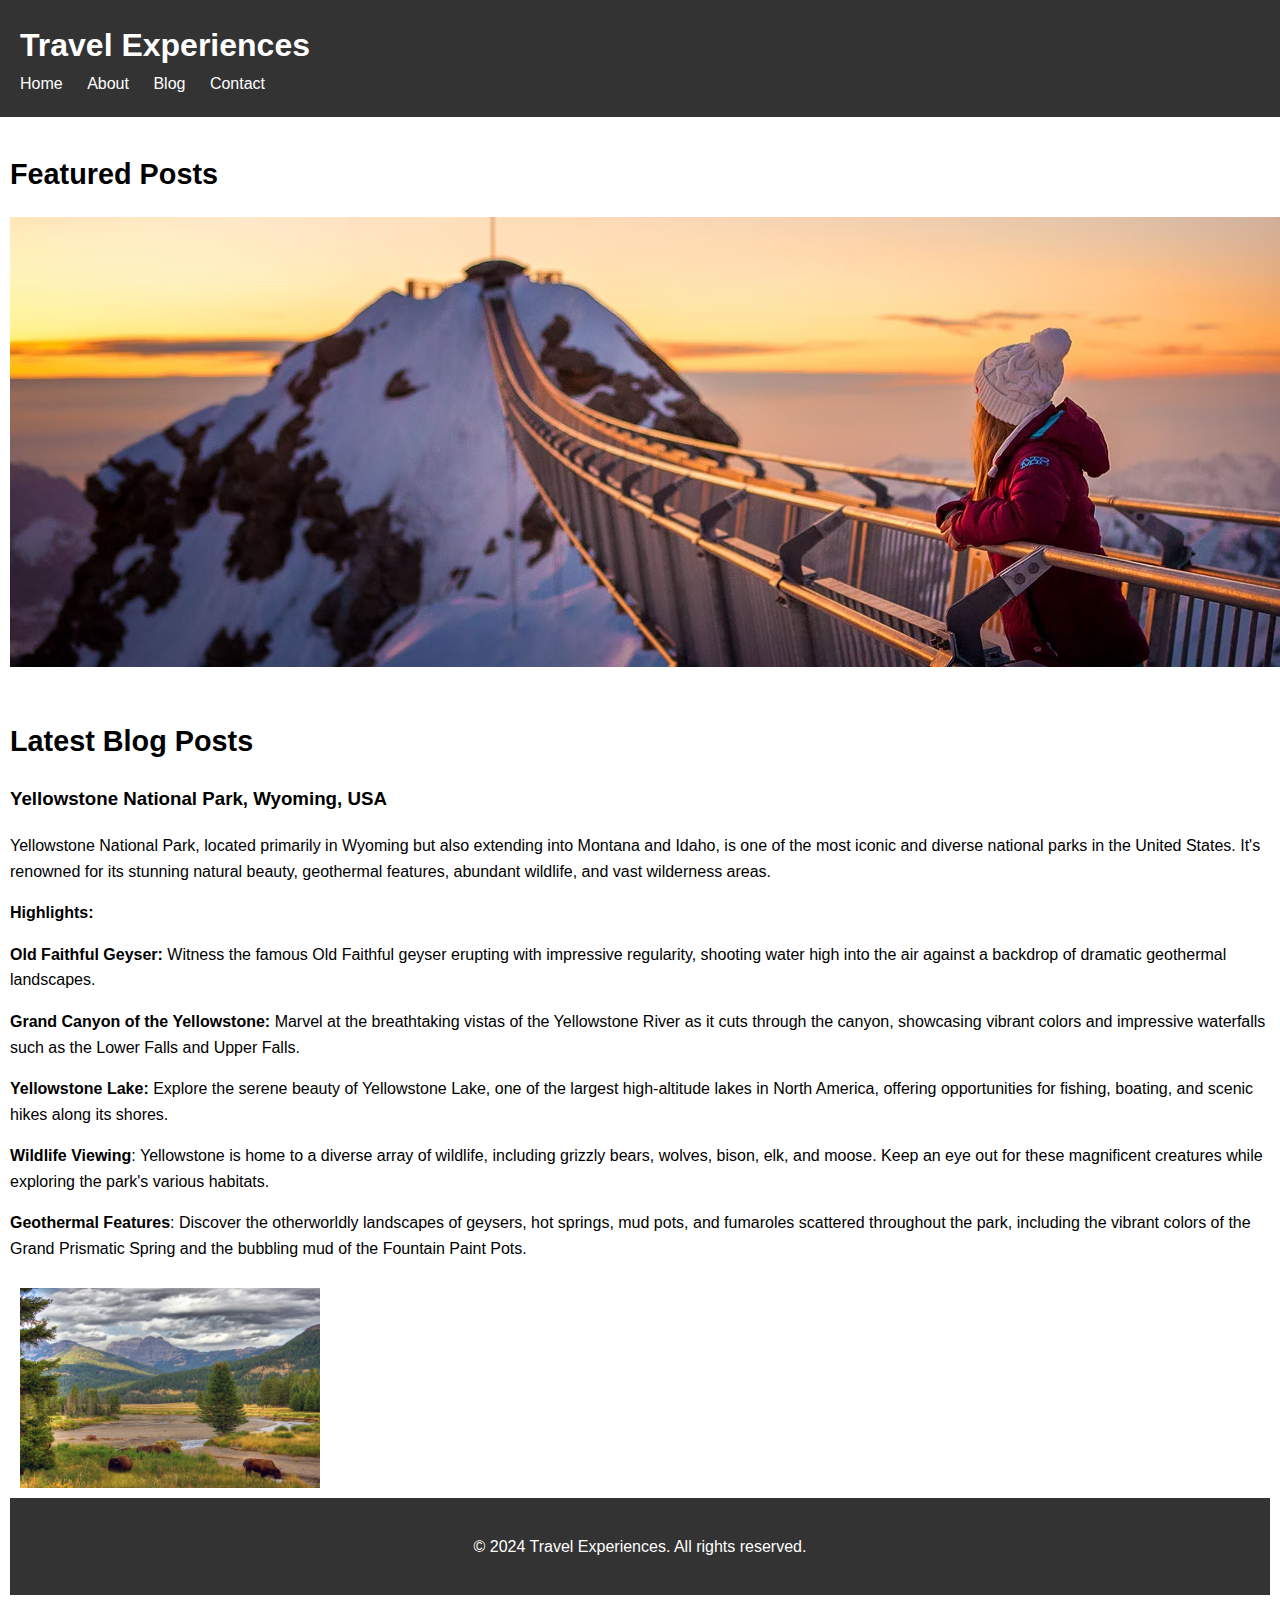
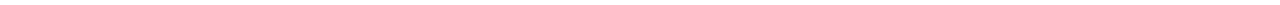
==== index.html @ b5361545 "Add files via upload" ====
<!DOCTYPE html>
<html lang="en">
<head>
    <meta charset="UTF-8">
    <meta name="viewport" content="width=device-width, initial-scale=1.0">
    <title>Travel Experiences</title>
    <style>
        /* CSS styles go here */
        body {
            font-family: Arial, sans-serif;
            line-height: 1.6;
            margin: 0;
            padding: 0;
        }
        
        header {
            background-color: #333;
            color: #fff;
            padding: 20px;
        }
        
        header h1 {
            font-size: 2rem;
            margin: 0;
        }
        
        nav ul {
            list-style-type: none;
            margin: 0;
            padding: 0;
        }
        
        nav ul li {
            display: inline;
            margin-right: 20px;
        }
        
        nav ul li a {
            color: #fff;
            text-decoration: none;
        }
        
        section {
            padding: 10px;
        }
        
        section h2 {
            font-size: 1.8rem;
            margin-bottom: 20px;
        }
        
        footer {
            background-color: #333;
            color: #fff;
            padding: 20px;
            text-align: center;
        }
        
        #slideshow {
            max-width: 300px; /* Adjust the width as needed */
            height: 200px; /* Adjust the height as needed */
            overflow: hidden;
            position: relative;
        }

        #slideshow img {
            width: 100%;
            height: 100%;
            position: absolute;
            left: 100;
            opacity: 100;
            transition: opacity 1s ease-in-out;
        }

        #slideshow img:first-child {
            opacity: 1;
        }

        @keyframes slide {
            0% {
                opacity: 0;
            }
            20% {
                opacity: 1;
            }
            80% {
                opacity: 1;
            }
            100% {
                opacity: 0;
            }
        }

        #slideshow img:nth-child(2) {
            animation: slide 6s infinite;
        }

        #slideshow img:nth-child(3) {
            animation: slide 12s infinite;
        }
    </style>
</head>
<body>
    <header>
        <h1>Travel Experiences</h1>
        <nav>
            <ul>
                <li><a href="Home.html">Home</a></li>
                <li><a href="About.html">About</a></li>
                <li><a href="Blog.html">Blog</a></li>
                <li><a href="Contact.html">Contact</a></li>
            </ul>
        </nav>
    </header>

    <section id="featured-posts">
        <h2>Featured Posts</h2>
<img src="aaa.avif"></img>
        <!-- Additional content or description of the featured post can be added here -->
    </section>

       <section id="blog">
        <h2>Latest Blog Posts</h2>
	<h3>Yellowstone National Park, Wyoming, USA</h3>
		<p>Yellowstone National Park, located primarily in Wyoming but also extending into Montana and Idaho, is one of the most iconic and diverse national parks in the United States. It's renowned for its stunning natural beauty, geothermal features, abundant wildlife, and vast wilderness areas.</p>
		<p><strong>Highlights:</strong>

<p><strong>Old Faithful Geyser:</strong> Witness the famous Old Faithful geyser erupting with impressive regularity, shooting water high into the air against a backdrop of dramatic geothermal landscapes.</p>

<p><strong>Grand Canyon of the Yellowstone:</strong> Marvel at the breathtaking vistas of the Yellowstone River as it cuts through the canyon, showcasing vibrant colors and impressive waterfalls such as the Lower Falls and Upper Falls.</p>

<p><strong>Yellowstone Lake:</strong> Explore the serene beauty of Yellowstone Lake, one of the largest high-altitude lakes in North America, offering opportunities for fishing, boating, and scenic hikes along its shores.</p>

<p><strong>Wildlife Viewing</strong>: Yellowstone is home to a diverse array of wildlife, including grizzly bears, wolves, bison, elk, and moose. Keep an eye out for these magnificent creatures while exploring the park's various habitats.</p>

<p><strong>Geothermal Features</strong>: Discover the otherworldly landscapes of geysers, hot springs, mud pots, and fumaroles scattered throughout the park, including the vibrant colors of the Grand Prismatic Spring and the bubbling mud of the Fountain Paint Pots.</p>
</p>
    <section id="blog">
        
        <div id="slideshow">
            <img src="abc.jpg" alt="Slide 1">
            <img src="abcd.jpeg" alt="Slide 2">
            
        </div>
        <!-- Blog posts content goes here -->
    </section>

        

    <footer>
        <p>&copy; 2024 Travel Experiences. All rights reserved.</p>
    </footer>
</body>
</html>
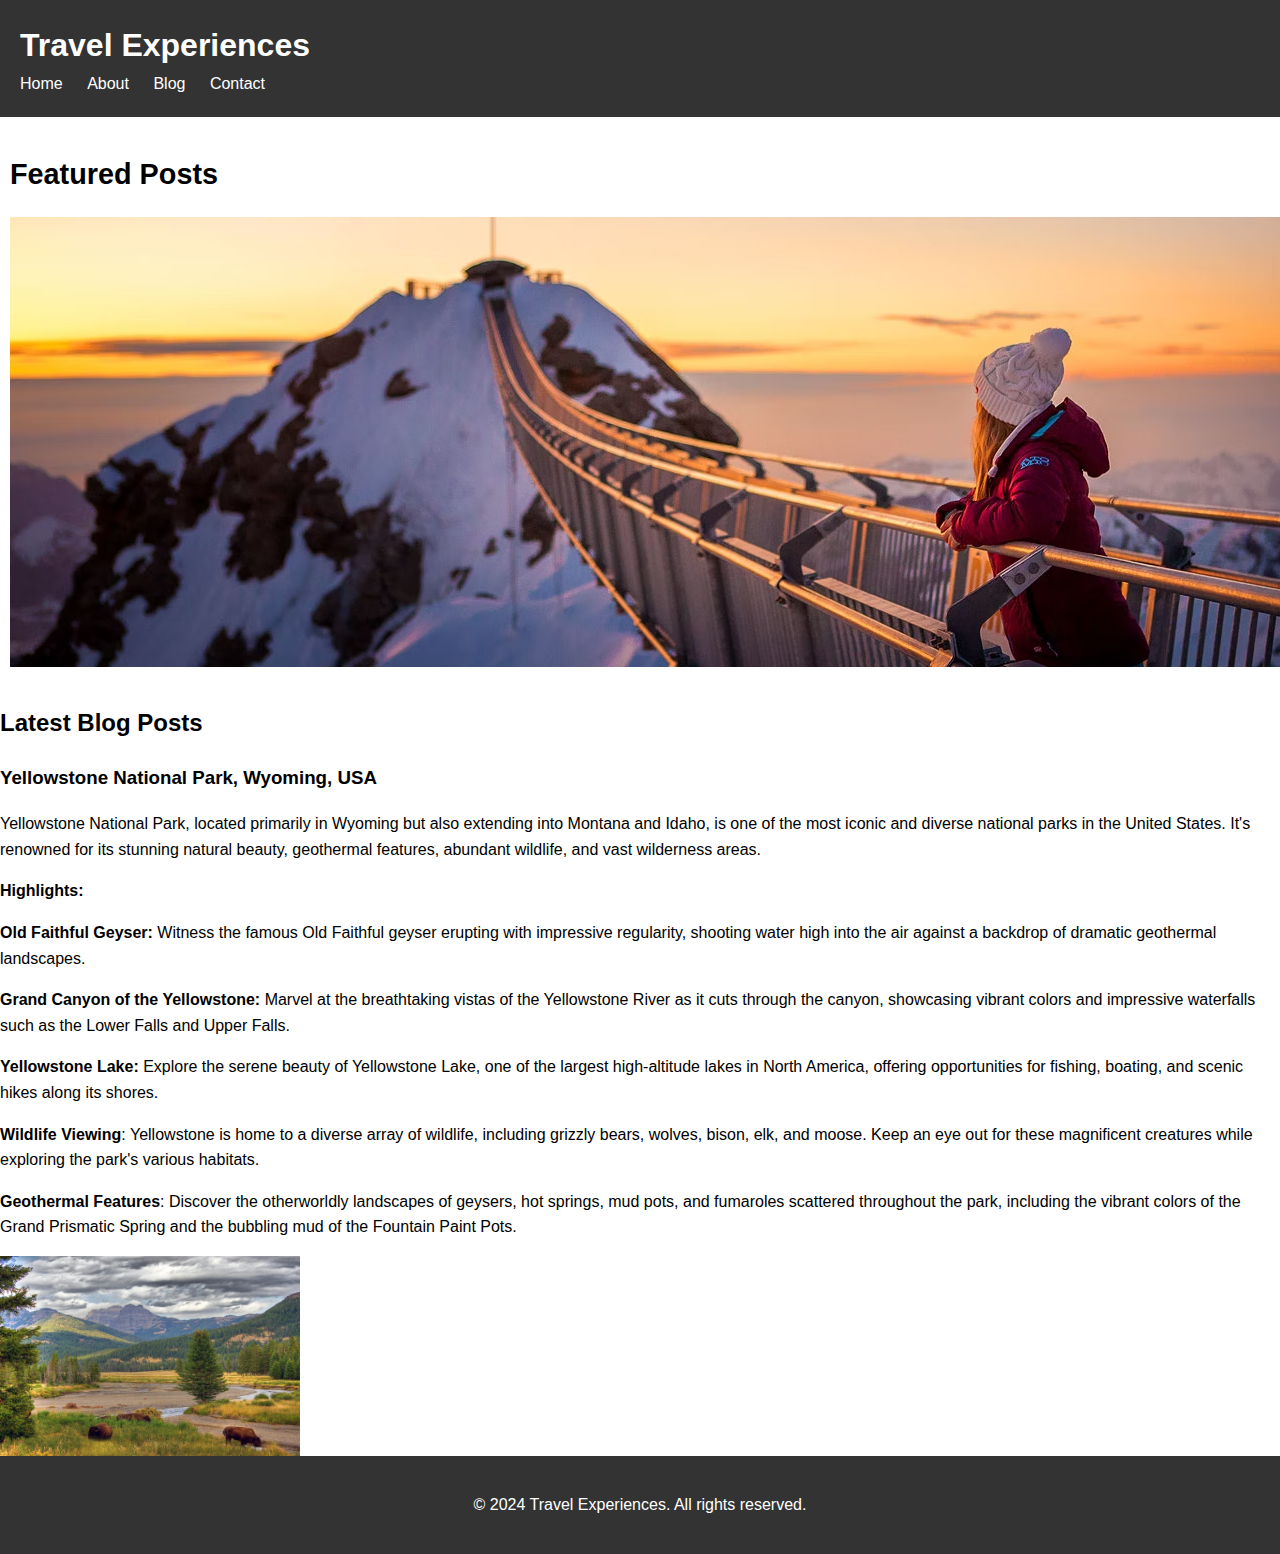
==== commit bb317de0: "Add files via upload" ====
--- a/index.html
+++ b/index.html
@@ -67,7 +67,7 @@
             width: 100%;
             height: 100%;
             position: absolute;
-            left: 100;
+            left: 0;
             opacity: 100;
             transition: opacity 1s ease-in-out;
         }
@@ -115,11 +115,12 @@
 
     <section id="featured-posts">
         <h2>Featured Posts</h2>
-<img src="aaa.avif"></img>
-        <!-- Additional content or description of the featured post can be added here -->
+               <img src="aaa.avif" alt="Description of the image">
+
+       
     </section>
 
-       <section id="blog">
+       
         <h2>Latest Blog Posts</h2>
 	<h3>Yellowstone National Park, Wyoming, USA</h3>
 		<p>Yellowstone National Park, located primarily in Wyoming but also extending into Montana and Idaho, is one of the most iconic and diverse national parks in the United States. It's renowned for its stunning natural beauty, geothermal features, abundant wildlife, and vast wilderness areas.</p>
@@ -135,15 +136,15 @@
 
 <p><strong>Geothermal Features</strong>: Discover the otherworldly landscapes of geysers, hot springs, mud pots, and fumaroles scattered throughout the park, including the vibrant colors of the Grand Prismatic Spring and the bubbling mud of the Fountain Paint Pots.</p>
 </p>
-    <section id="blog">
+   
         
         <div id="slideshow">
             <img src="abc.jpg" alt="Slide 1">
             <img src="abcd.jpeg" alt="Slide 2">
             
         </div>
-        <!-- Blog posts content goes here -->
-    </section>
+        
+    
 
         
 
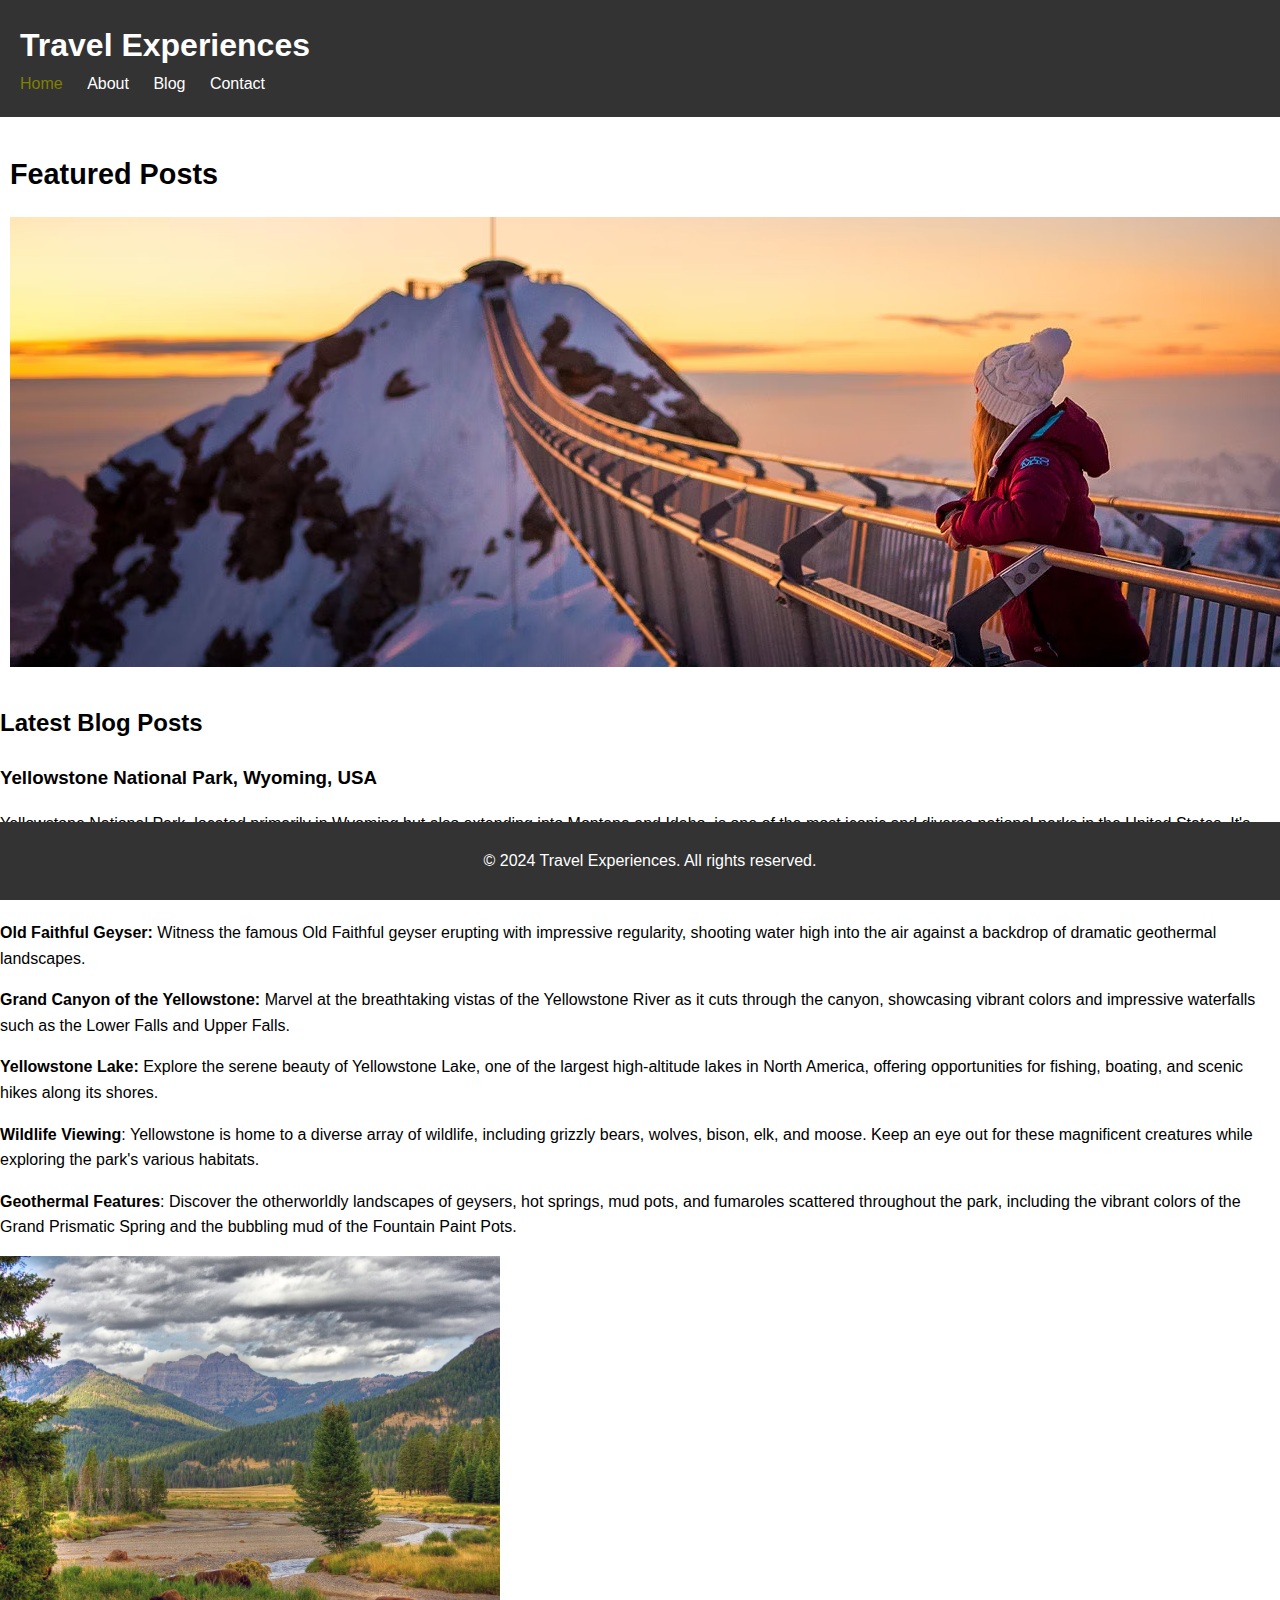
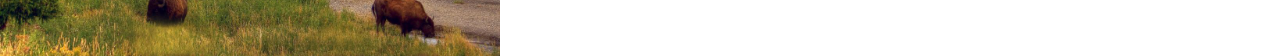
==== commit 3b161cd3: "Add files via upload" ====
--- a/index.html
+++ b/index.html
@@ -4,108 +4,15 @@
     <meta charset="UTF-8">
     <meta name="viewport" content="width=device-width, initial-scale=1.0">
     <title>Travel Experiences</title>
-    <style>
-        /* CSS styles go here */
-        body {
-            font-family: Arial, sans-serif;
-            line-height: 1.6;
-            margin: 0;
-            padding: 0;
-        }
-        
-        header {
-            background-color: #333;
-            color: #fff;
-            padding: 20px;
-        }
-        
-        header h1 {
-            font-size: 2rem;
-            margin: 0;
-        }
-        
-        nav ul {
-            list-style-type: none;
-            margin: 0;
-            padding: 0;
-        }
-        
-        nav ul li {
-            display: inline;
-            margin-right: 20px;
-        }
-        
-        nav ul li a {
-            color: #fff;
-            text-decoration: none;
-        }
-        
-        section {
-            padding: 10px;
-        }
-        
-        section h2 {
-            font-size: 1.8rem;
-            margin-bottom: 20px;
-        }
-        
-        footer {
-            background-color: #333;
-            color: #fff;
-            padding: 20px;
-            text-align: center;
-        }
-        
-        #slideshow {
-            max-width: 300px; /* Adjust the width as needed */
-            height: 200px; /* Adjust the height as needed */
-            overflow: hidden;
-            position: relative;
-        }
+    <link rel="stylesheet" href="styles.css">
+</head>
 
-        #slideshow img {
-            width: 100%;
-            height: 100%;
-            position: absolute;
-            left: 0;
-            opacity: 100;
-            transition: opacity 1s ease-in-out;
-        }
-
-        #slideshow img:first-child {
-            opacity: 1;
-        }
-
-        @keyframes slide {
-            0% {
-                opacity: 0;
-            }
-            20% {
-                opacity: 1;
-            }
-            80% {
-                opacity: 1;
-            }
-            100% {
-                opacity: 0;
-            }
-        }
-
-        #slideshow img:nth-child(2) {
-            animation: slide 6s infinite;
-        }
-
-        #slideshow img:nth-child(3) {
-            animation: slide 12s infinite;
-        }
-    </style>
-</head>
 <body>
     <header>
         <h1>Travel Experiences</h1>
         <nav>
             <ul>
-                <li><a href="Home.html">Home</a></li>
+                <li class="active"><a href="index.html">Home</a></li>
                 <li><a href="About.html">About</a></li>
                 <li><a href="Blog.html">Blog</a></li>
                 <li><a href="Contact.html">Contact</a></li>
@@ -135,18 +42,14 @@
 <p><strong>Wildlife Viewing</strong>: Yellowstone is home to a diverse array of wildlife, including grizzly bears, wolves, bison, elk, and moose. Keep an eye out for these magnificent creatures while exploring the park's various habitats.</p>
 
 <p><strong>Geothermal Features</strong>: Discover the otherworldly landscapes of geysers, hot springs, mud pots, and fumaroles scattered throughout the park, including the vibrant colors of the Grand Prismatic Spring and the bubbling mud of the Fountain Paint Pots.</p>
-</p>
+
    
         
         <div id="slideshow">
             <img src="abc.jpg" alt="Slide 1">
             <img src="abcd.jpeg" alt="Slide 2">
             
-        </div>
-        
-    
-
-        
+        </div>   
 
     <footer>
         <p>&copy; 2024 Travel Experiences. All rights reserved.</p>
--- a/styles.css
+++ b/styles.css
@@ -0,0 +1,109 @@
+
+        /* CSS styles go here */
+        body {
+            font-family: Arial, sans-serif;
+            line-height: 1.6;
+            margin: 0;
+            padding:0px;
+        }
+        
+        header {
+            background-color: #333;
+            color: #fff;
+            padding: 20px;
+        }
+        
+        header h1 {
+            font-size: 2rem;
+            margin: 0;
+        }
+        
+        nav ul {
+            list-style-type: none;
+            margin: 0;
+            padding: 0;
+        }
+        
+        nav ul li {
+            display: inline;
+            margin-right: 20px;
+        }
+        
+        nav ul li a {
+            color: #fff;
+            text-decoration: none;
+        }
+        
+        section {
+            padding: 10px;
+        }
+        
+        section h2 {
+            font-size: 1.8rem;
+            margin-bottom: 20px;
+        }
+        
+     
+
+        
+        #slideshow {
+            max-width: 500px; /* Adjust the width as needed */
+            height: 400px; /* Adjust the height as needed */
+            overflow: hidden;
+            position: relative;
+        }
+
+        #slideshow img {
+            width: 100%;
+            height: 100%;
+            position: absolute;
+            left: 0;
+            opacity: 100;
+            transition: opacity 1s ease-in-out;
+        }
+
+        #slideshow img:first-child {
+            opacity: 1;
+        }
+
+        @keyframes slide {
+            0% {
+                opacity: 0;
+            }
+            20% {
+                opacity: 1;
+            }
+            80% {
+                opacity: 1;
+            }
+            100% {
+                opacity: 0;
+            }
+        }
+
+        #slideshow img:nth-child(2) {
+            animation: slide 6s infinite;
+        }
+
+        #slideshow img:nth-child(3) {
+            animation: slide 12s infinite;
+        }
+  /* Example CSS for highlighting the active navigation link */
+.active a {
+    color: olive; /* Change the color to highlight the link */
+    /* Add other styles as needed */
+}
+
+/* Example CSS for styling the footer */
+footer {
+    position: fixed;
+    bottom: 0;
+    width: 100%;
+    color: white; /* Set text color to white */
+    background-color: #333; 
+    padding: 10px;
+    text-align: center;
+}
+
+
+
